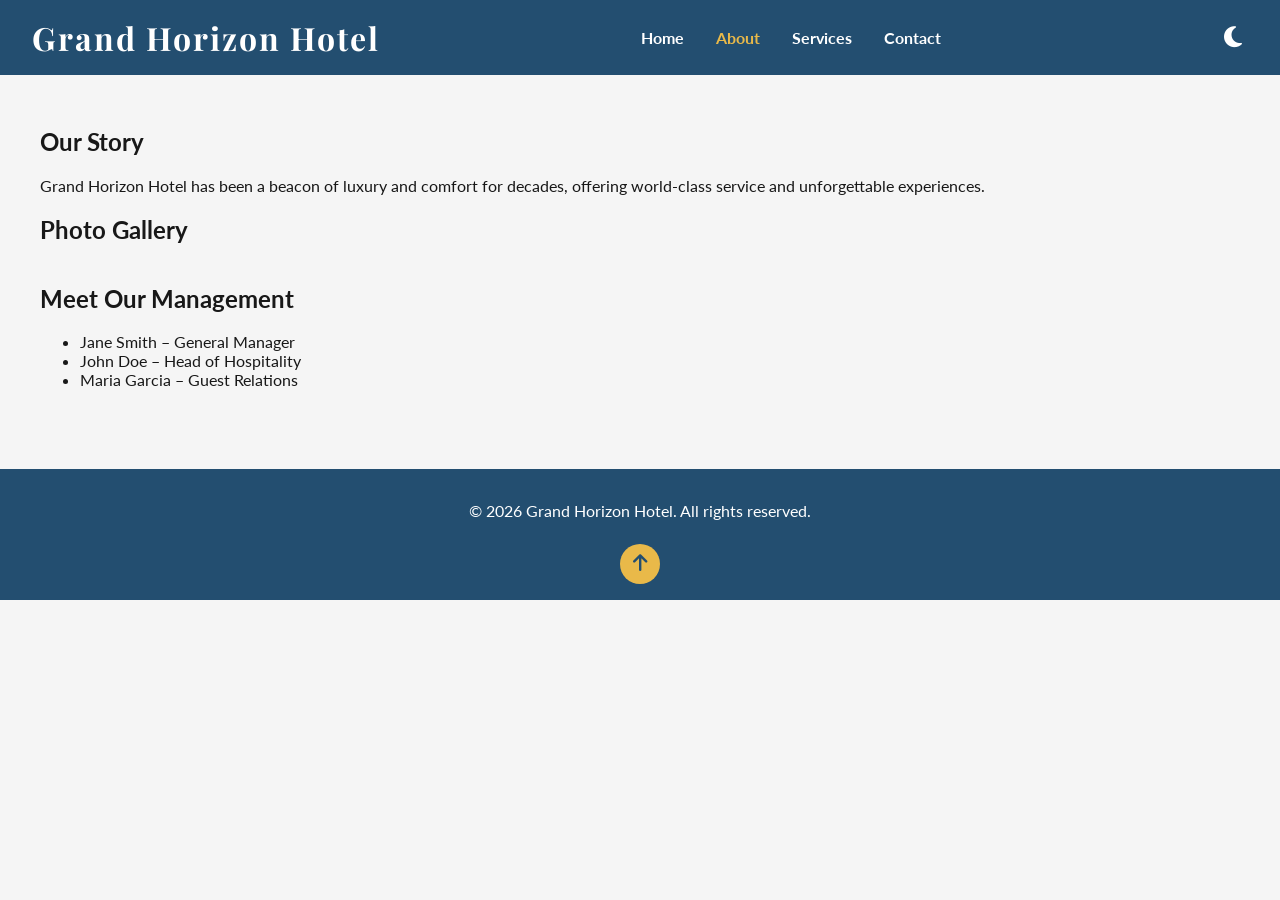
==== about.html @ bddc02a7 "Initial commit" ====
<!DOCTYPE html>
<html lang="en">
<head>
  <meta charset="UTF-8">
  <meta name="viewport" content="width=device-width, initial-scale=1.0">
  <title>About | Grand Horizon Hotel</title>
  <link rel="stylesheet" href="css/style.css">
  <link rel="preconnect" href="https://fonts.googleapis.com">
  <link rel="preconnect" href="https://fonts.gstatic.com" crossorigin>
  <link href="https://fonts.googleapis.com/css2?family=Playfair+Display:wght@700&family=Lato:wght@400;700&display=swap" rel="stylesheet">
  <link rel="stylesheet" href="https://cdnjs.cloudflare.com/ajax/libs/font-awesome/6.4.0/css/all.min.css">
</head>
<body>
  <header class="header" id="header">
    <div class="logo">Grand Horizon Hotel</div>
    <nav class="nav" id="nav">
      <ul>
        <li><a href="index.html#home">Home</a></li>
        <li><a href="about.html" class="active">About</a></li>
        <li><a href="services.html">Services</a></li>
        <li><a href="contact.html">Contact</a></li>
      </ul>
      <button class="hamburger" id="hamburger" aria-label="Open menu"><i class="fa fa-bars"></i></button>
    </nav>
    <button class="mode-toggle" id="mode-toggle" aria-label="Toggle dark/light mode"><i class="fa fa-moon"></i></button>
  </header>
  <main>
    <section class="about-story">
      <h1>Our Story</h1>
      <p>Grand Horizon Hotel has been a beacon of luxury and comfort for decades, offering world-class service and unforgettable experiences.</p>
    </section>
    <section class="about-gallery" id="about-gallery">
      <h2>Photo Gallery</h2>
      <div class="gallery-grid">
        <!-- Gallery images injected by JS -->
      </div>
    </section>
    <section class="about-team">
      <h2>Meet Our Management</h2>
      <ul class="team-list">
        <li>Jane Smith – General Manager</li>
        <li>John Doe – Head of Hospitality</li>
        <li>Maria Garcia – Guest Relations</li>
      </ul>
    </section>
  </main>
  <footer class="footer">
    <div class="footer-bottom">
      <span>&copy; 2026 Grand Horizon Hotel. All rights reserved.</span>
      <button class="back-to-top" id="back-to-top" aria-label="Back to top"><i class="fa fa-arrow-up"></i></button>
    </div>
  </footer>
  <script src="js/main.js"></script>
</body>
</html>
---- css/style.css ----
/* Grand Horizon Hotel - Main Stylesheet */

:root {
  --primary: #234e70;
  --secondary: #f5f5f5;
  --accent: #e9b949;
  --dark: #181818;
  --light: #fff;
  --serif: 'Playfair Display', serif;
  --sans: 'Lato', Arial, sans-serif;
}

body {
  font-family: var(--sans);
  background: var(--secondary);
  color: var(--dark);
  margin: 0;
  padding: 0;
  min-height: 100vh;
  transition: background 0.3s, color 0.3s;
}

body.dark-mode {
  background: var(--dark);
  color: var(--light);
}

.header {
  position: sticky;
  top: 0;
  background: var(--primary);
  color: var(--light);
  display: flex;
  align-items: center;
  justify-content: space-between;
  padding: 1rem 2rem;
  z-index: 1000;
}
.logo {
  font-family: var(--serif);
  font-size: 2rem;
  font-weight: bold;
  letter-spacing: 2px;
}
.nav ul {
  list-style: none;
  display: flex;
  gap: 2rem;
  margin: 0;
  padding: 0;
}
.nav a {
  color: var(--light);
  text-decoration: none;
  font-weight: 700;
  transition: color 0.2s;
}
.nav a.active, .nav a:hover {
  color: var(--accent);
}
.hamburger {
  display: none;
  background: none;
  border: none;
  color: var(--light);
  font-size: 1.5rem;
  margin-left: 1rem;
}
.mode-toggle {
  background: none;
  border: none;
  color: var(--light);
  font-size: 1.5rem;
  margin-left: 1rem;
  cursor: pointer;
}

main {
  padding: 2rem 1rem 4rem 1rem;
  max-width: 1200px;
  margin: 0 auto;
}
.hero {
  background: linear-gradient(120deg, var(--primary) 60%, var(--accent) 100%);
  color: var(--light);
  padding: 3rem 2rem;
  border-radius: 1rem;
  text-align: center;
  margin-bottom: 2rem;
}
.hero h1 {
  font-family: var(--serif);
  font-size: 2.5rem;
  margin-bottom: 1rem;
}
.booking-btn {
  background: var(--accent);
  color: var(--primary);
  border: none;
  padding: 0.75rem 2rem;
  font-size: 1.1rem;
  border-radius: 2rem;
  cursor: pointer;
  font-weight: bold;
  margin-top: 1rem;
  transition: background 0.2s, color 0.2s;
}
.booking-btn:hover {
  background: var(--primary);
  color: var(--accent);
}
.amenities {
  margin: 2rem 0;
}
.amenity-list {
  display: flex;
  gap: 2rem;
  flex-wrap: wrap;
  justify-content: center;
  padding: 0;
  list-style: none;
}
.amenity-list li {
  background: var(--light);
  color: var(--primary);
  border-radius: 1rem;
  padding: 1rem 2rem;
  font-size: 1.1rem;
  display: flex;
  align-items: center;
  gap: 0.75rem;
  box-shadow: 0 2px 8px rgba(0,0,0,0.05);
  transition: box-shadow 0.2s, background 0.2s;
}
.amenity-list li:hover {
  background: var(--accent);
  color: var(--primary);
  box-shadow: 0 4px 16px rgba(0,0,0,0.10);
}
.testimonials {
  margin: 2rem 0;
}
.testimonial-slider {
  display: flex;
  gap: 2rem;
  overflow-x: auto;
  padding-bottom: 1rem;
}
.testimonial {
  background: var(--light);
  color: var(--primary);
  border-radius: 1rem;
  padding: 1.5rem;
  min-width: 250px;
  box-shadow: 0 2px 8px rgba(0,0,0,0.05);
  position: relative;
}
.stars {
  color: var(--accent);
  margin-bottom: 0.5rem;
}
.tab-section {
  display: none;
}
.tab-section.active {
  display: block;
  animation: fadeIn 0.5s;
}
@keyframes fadeIn {
  from { opacity: 0; transform: translateY(20px); }
  to { opacity: 1; transform: translateY(0); }
}
.services-list {
  display: flex;
  flex-wrap: wrap;
  gap: 2rem;
  margin-bottom: 2rem;
}
.service-card {
  background: var(--light);
  color: var(--primary);
  border-radius: 1rem;
  padding: 1.5rem;
  flex: 1 1 220px;
  min-width: 220px;
  box-shadow: 0 2px 8px rgba(0,0,0,0.05);
  position: relative;
  transition: box-shadow 0.2s, background 0.2s;
}
.service-card:hover {
  background: var(--accent);
  color: var(--primary);
  box-shadow: 0 4px 16px rgba(0,0,0,0.10);
}
.expand-btn {
  background: var(--primary);
  color: var(--light);
  border: none;
  border-radius: 1rem;
  padding: 0.5rem 1.5rem;
  margin: 1rem 0 0.5rem 0;
  cursor: pointer;
  font-weight: bold;
  transition: background 0.2s, color 0.2s;
}
.expand-btn[aria-expanded="true"] {
  background: var(--accent);
  color: var(--primary);
}
.service-details {
  display: none;
  margin-top: 0.5rem;
  font-size: 0.98rem;
}
.service-card.open .service-details {
  display: block;
  animation: fadeIn 0.3s;
}
.room-checker {
  background: var(--light);
  border-radius: 1rem;
  padding: 1.5rem;
  margin-top: 2rem;
  box-shadow: 0 2px 8px rgba(0,0,0,0.05);
}
.room-checker form {
  display: flex;
  gap: 1rem;
  flex-wrap: wrap;
  margin-bottom: 1rem;
}
.room-checker input, .room-checker button {
  padding: 0.5rem 1rem;
  border-radius: 0.5rem;
  border: 1px solid #ccc;
  font-size: 1rem;
}
.room-checker button {
  background: var(--primary);
  color: var(--light);
  border: none;
  font-weight: bold;
  cursor: pointer;
  transition: background 0.2s, color 0.2s;
}
.room-checker button:hover {
  background: var(--accent);
  color: var(--primary);
}
.contact-info {
  margin-bottom: 2rem;
}
.contact-info p, .contact-info .social-links {
  margin: 0.5rem 0;
}
.social-links a {
  color: var(--primary);
  margin-right: 1rem;
  font-size: 1.3rem;
  transition: color 0.2s;
}
.social-links a:hover {
  color: var(--accent);
}
.contact-form, .newsletter form {
  display: flex;
  flex-direction: column;
  gap: 1rem;
  margin-bottom: 2rem;
}
.contact-form input, .contact-form textarea, .newsletter input {
  padding: 0.75rem 1rem;
  border-radius: 0.5rem;
  border: 1px solid #ccc;
  font-size: 1rem;
}
.contact-form button, .newsletter button {
  background: var(--primary);
  color: var(--light);
  border: none;
  border-radius: 1rem;
  padding: 0.75rem 2rem;
  font-weight: bold;
  cursor: pointer;
  transition: background 0.2s, color 0.2s;
}
.contact-form button:hover, .newsletter button:hover {
  background: var(--accent);
  color: var(--primary);
}
.map-container {
  margin: 2rem 0;
  border-radius: 1rem;
  overflow: hidden;
  box-shadow: 0 2px 8px rgba(0,0,0,0.05);
}
.faq-list {
  margin-top: 1rem;
}
.faq-item {
  background: var(--light);
  color: var(--primary);
  border-radius: 1rem;
  margin-bottom: 1rem;
  padding: 1rem;
  box-shadow: 0 2px 8px rgba(0,0,0,0.05);
  cursor: pointer;
  transition: background 0.2s, color 0.2s;
}
.faq-item.open {
  background: var(--accent);
  color: var(--primary);
}
.faq-answer {
  display: none;
  margin-top: 0.5rem;
}
.faq-item.open .faq-answer {
  display: block;
  animation: fadeIn 0.3s;
}
.about-gallery .gallery-grid {
  display: grid;
  grid-template-columns: repeat(auto-fit, minmax(180px, 1fr));
  gap: 1rem;
  margin-top: 1rem;
}
.gallery-img {
  width: 100%;
  border-radius: 0.75rem;
  cursor: pointer;
  transition: box-shadow 0.2s;
  box-shadow: 0 2px 8px rgba(0,0,0,0.05);
}
.gallery-img:hover {
  box-shadow: 0 4px 16px rgba(0,0,0,0.10);
}
.modal {
  display: none;
  position: fixed;
  z-index: 2000;
  left: 0; top: 0; right: 0; bottom: 0;
  background: rgba(0,0,0,0.5);
  align-items: center;
  justify-content: center;
}
.modal[aria-hidden="false"] {
  display: flex;
}
.modal-content {
  background: var(--light);
  color: var(--primary);
  border-radius: 1rem;
  padding: 2rem;
  min-width: 320px;
  max-width: 90vw;
  box-shadow: 0 4px 32px rgba(0,0,0,0.15);
  position: relative;
}
.close-modal {
  position: absolute;
  top: 1rem;
  right: 1rem;
  background: none;
  border: none;
  font-size: 2rem;
  color: var(--primary);
  cursor: pointer;
}
.footer {
  background: var(--primary);
  color: var(--light);
  padding: 2rem 1rem 1rem 1rem;
  text-align: center;
}
.newsletter {
  margin-bottom: 1rem;
}
.footer-bottom {
  display: flex;
  flex-direction: column;
  align-items: center;
  gap: 1rem;
}
.back-to-top {
  background: var(--accent);
  color: var(--primary);
  border: none;
  border-radius: 50%;
  width: 2.5rem;
  height: 2.5rem;
  font-size: 1.2rem;
  cursor: pointer;
  margin-top: 0.5rem;
  transition: background 0.2s, color 0.2s;
}
.back-to-top:hover {
  background: var(--light);
  color: var(--primary);
}

/* Responsive Styles */
@media (max-width: 900px) {
  .services-list, .amenity-list {
    flex-direction: column;
    gap: 1rem;
  }
  .testimonial-slider {
    flex-direction: column;
    gap: 1rem;
  }
}
@media (max-width: 700px) {
  .header {
    flex-direction: column;
    align-items: flex-start;
    padding: 1rem;
  }
  .nav ul {
    flex-direction: column;
    gap: 1rem;
    background: var(--primary);
    position: absolute;
    top: 60px;
    left: 0;
    right: 0;
    display: none;
    padding: 1rem 0;
  }
  .nav.open ul {
    display: flex;
  }
  .hamburger {
    display: block;
  }
}
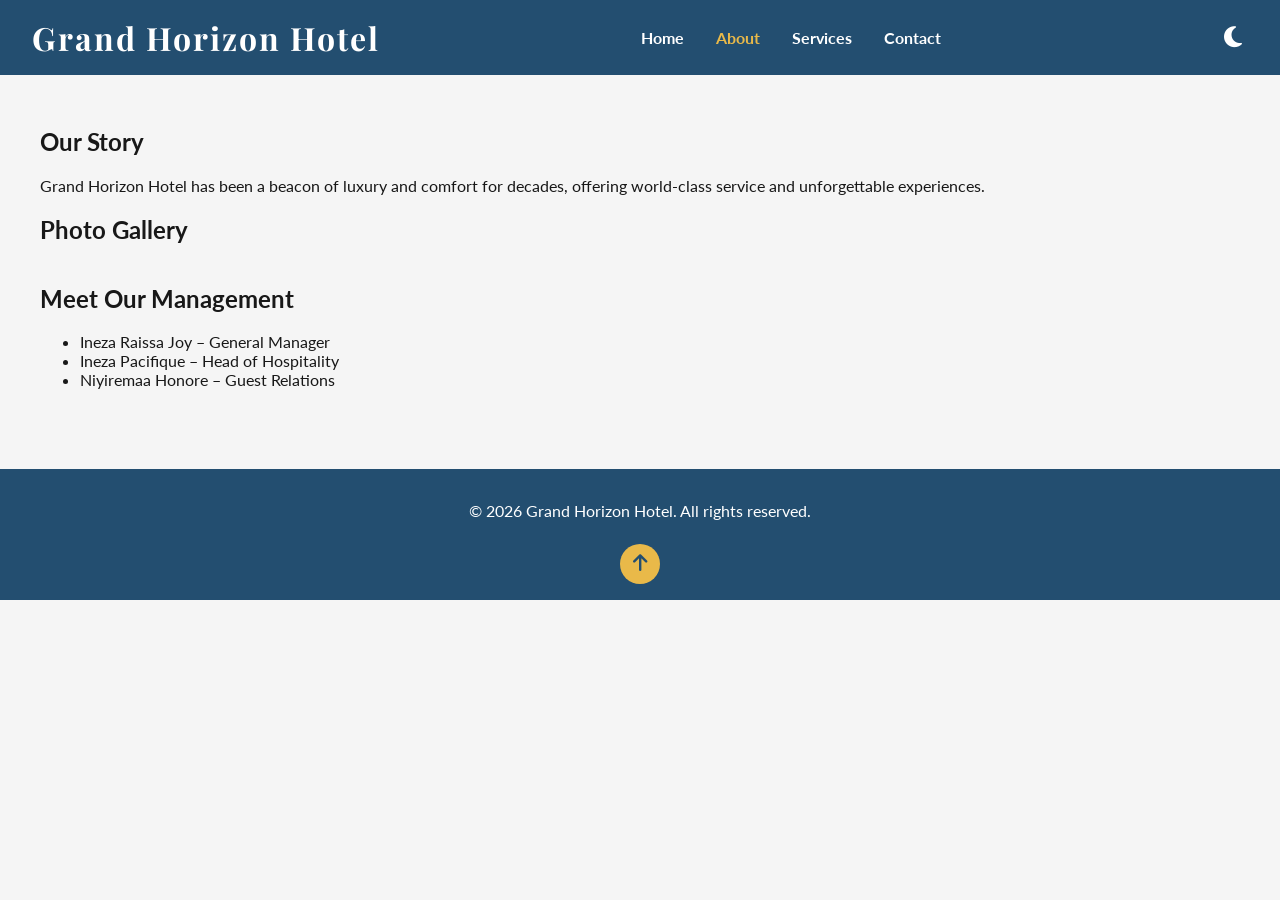
==== commit 82b03e1e: "Update about.html" ====
--- a/about.html
+++ b/about.html
@@ -15,7 +15,7 @@
     <div class="logo">Grand Horizon Hotel</div>
     <nav class="nav" id="nav">
       <ul>
-        <li><a href="index.html#home">Home</a></li>
+        <li><a href="index.html">Home</a></li>
         <li><a href="about.html" class="active">About</a></li>
         <li><a href="services.html">Services</a></li>
         <li><a href="contact.html">Contact</a></li>
@@ -38,9 +38,9 @@
     <section class="about-team">
       <h2>Meet Our Management</h2>
       <ul class="team-list">
-        <li>Jane Smith – General Manager</li>
-        <li>John Doe – Head of Hospitality</li>
-        <li>Maria Garcia – Guest Relations</li>
+        <li>Ineza Raissa Joy – General Manager</li>
+        <li>Ineza Pacifique – Head of Hospitality</li>
+        <li>Niyiremaa Honore – Guest Relations</li>
       </ul>
     </section>
   </main>
